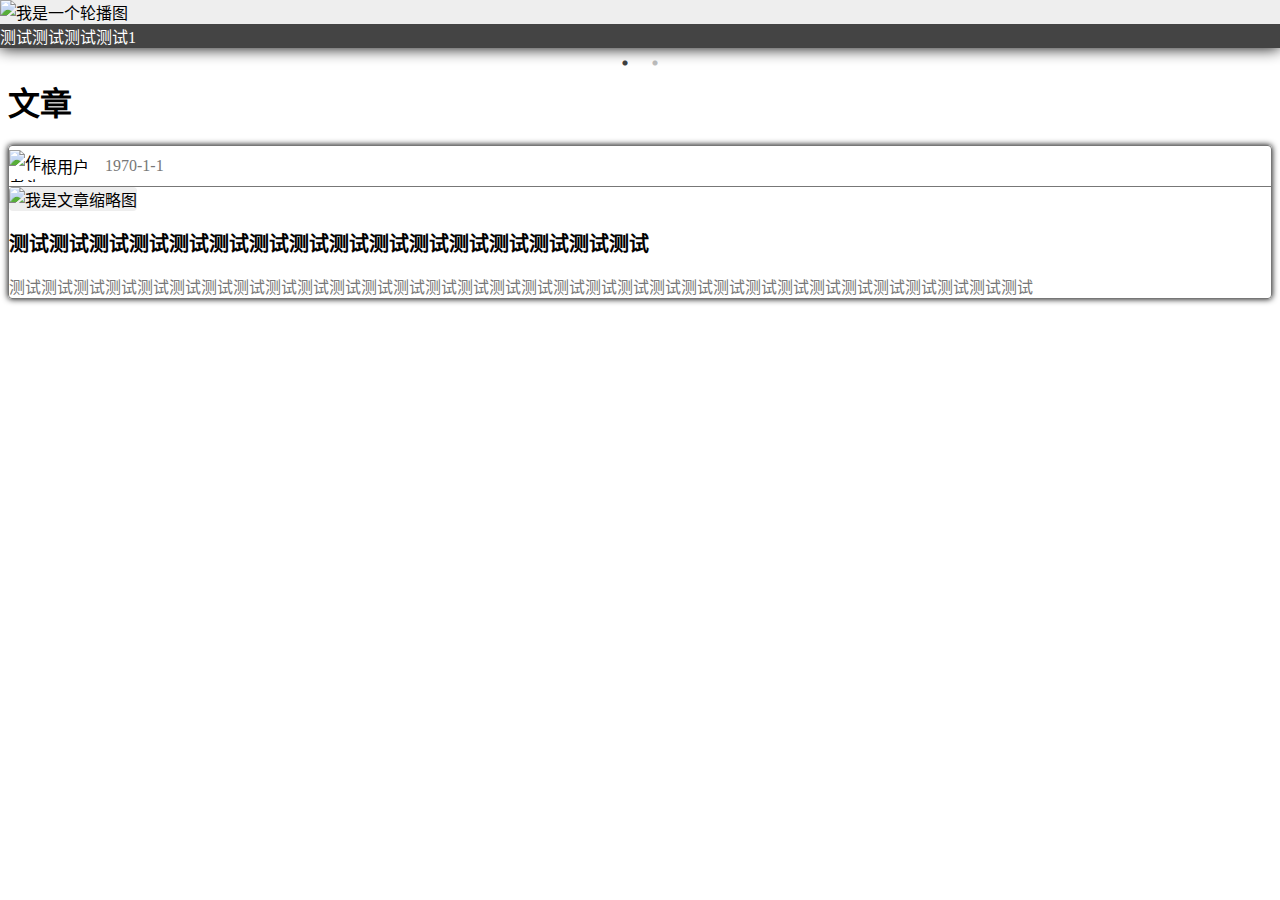
==== index.html @ ba25472d "" ====
<!doctype html>
<!--南无阿弥陀佛 佛祖保佑无bug-->
<html lang="zh-CN">
	<head>
		<meta charset="utf-8">
		<meta name="viewport" content="width=device-width, initial-scale=1.0, minimum-scale=1.0, maximum-scale=1.0, user-scalable=no"> 
		<link rel="stylesheet" href="css/layout.css" type="text/css" />
		<link rel="stylesheet" href="slick/slick.css"/>
		<link rel="stylesheet" href="slick/slick-theme.css"/>
		<title>MHW合作组织</title>
		<script src="js/jquery.js"></script>
		<script src="slick/slick.min.js"></script>
		<script src="js/main.js"></script>
	</head>
	<body>
		<script src="js/lunbotu.js"></script>
		<div id="t"></div>
		<section class="full-section" id="top">
			<div class="zhiding">
				<img class="slide-img" alt="我是一个轮播图" src="https://www.mhwco.org/image/mhwco-logo/mhwco.svg"/>
				<div class="slide-title">测试测试测试测试1</div>
			</div>
			<div class="zhiding">
				<img class="slide-img" alt="我是一个轮播图" src="https://www.mhwco.org/image/mhwco-logo/mhwco-min.svg"/>
				<div class="slide-title">测试测试测试测试2</div>
			</div>
		</section>
		<section class="content-section" id="content">
			<h1>文章</h1>
			<div class="card">
				<div class="title-bar">
					<img class="avator" alt="作者头像" src="https://www.mhwco.org/image/mhwco-logo/mhwco-min.svg"/>
					<span class="author">根用户</span>
					<span class="date">1970-1-1</span>
				</div>
				<img class="article-img" alt="我是文章缩略图" src="https://www.mhwco.org/image/mhwco-logo/mhwco.svg"/>
				<h2 class="article-title">
					测试测试测试测试测试测试测试测试测试测试测试测试测试测试测试测试
				</h2>
				<div class="article-detail">
					测试测试测试测试测试测试测试测试测试测试测试测试测试测试测试测试测试测试测试测试测试测试测试测试测试测试测试测试测试测试测试测试
				</div>
			</div>
		</section>
	</body>
</html>
---- css/layout.css ----
body {
	margin:0
}

.full-section {
	width:100%;
	background:#444;
	box-shadow:0 0 15px;
	/*transition:box-shadow 0.1s;*/
}

/*.full-section:active {
	box-shadow:0 0 5px;
}*/

.content-section {
	margin:8px;
}

.card {
	border:solid #777 1px;
	box-shadow:0 0 6px;
	border-radius:4px;
	transition:box-shadow 0.1s/*,background-color 0.1s,border-radius 0.1s;*/
}

.card:active {
	box-shadow:0 0 2px;
	background-color:#eee;
}

.article-img {
	background-color:#eee;
	width:100%;
	border-radius:4px;
}

.slide-img {
	background:#eee;
	width:100%;
}

.article-title {
	font-size:20px;
}

.article-detail {
	color:#777;
}

.title-bar {
	height:40px;
	border-bottom:solid #777 1px;
	display:flex;
	align-items:center;
}

.avator {
	width:32px;
	height:32px;
}

.date {
	color:#777;
	padding-left:1em;
}

.slide-title {
	width:100%;
	background:#444;
	color:#fff;
}
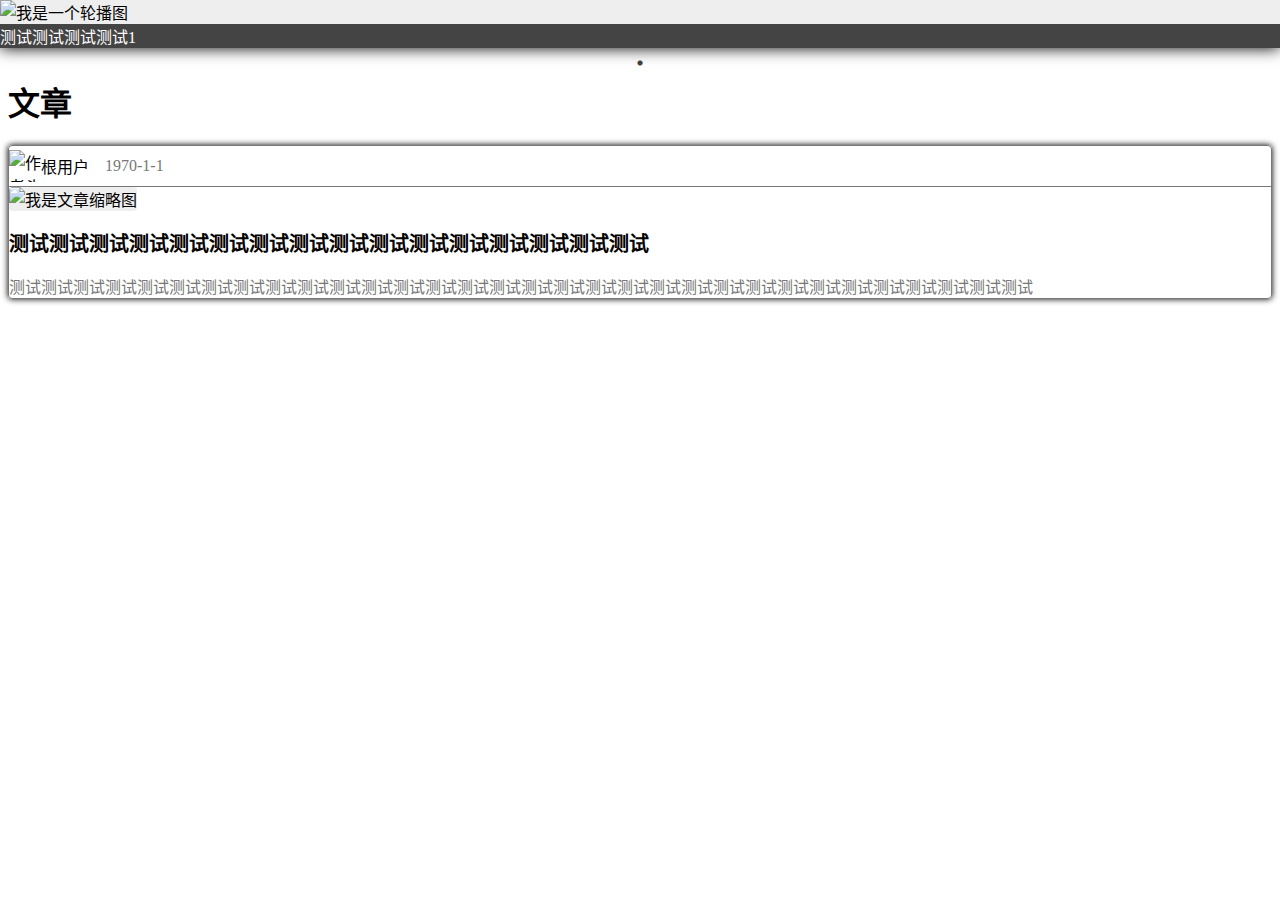
==== commit d89013c3: "1" ====
--- a/index.html
+++ b/index.html
@@ -20,10 +20,6 @@
 				<img class="slide-img" alt="我是一个轮播图" src="https://www.mhwco.org/image/mhwco-logo/mhwco.svg"/>
 				<div class="slide-title">测试测试测试测试1</div>
 			</div>
-			<div class="zhiding">
-				<img class="slide-img" alt="我是一个轮播图" src="https://www.mhwco.org/image/mhwco-logo/mhwco-min.svg"/>
-				<div class="slide-title">测试测试测试测试2</div>
-			</div>
 		</section>
 		<section class="content-section" id="content">
 			<h1>文章</h1>
--- a/css/layout.css
+++ b/css/layout.css
@@ -21,7 +21,8 @@
 	border:solid #777 1px;
 	box-shadow:0 0 6px;
 	border-radius:4px;
-	transition:box-shadow 0.1s/*,background-color 0.1s,border-radius 0.1s;*/
+	transition:box-shadow 0.1s/*,background-color 0.1s,border-radius 0.1s*/;
+	margin:8px 0;
 }
 
 .card:active {
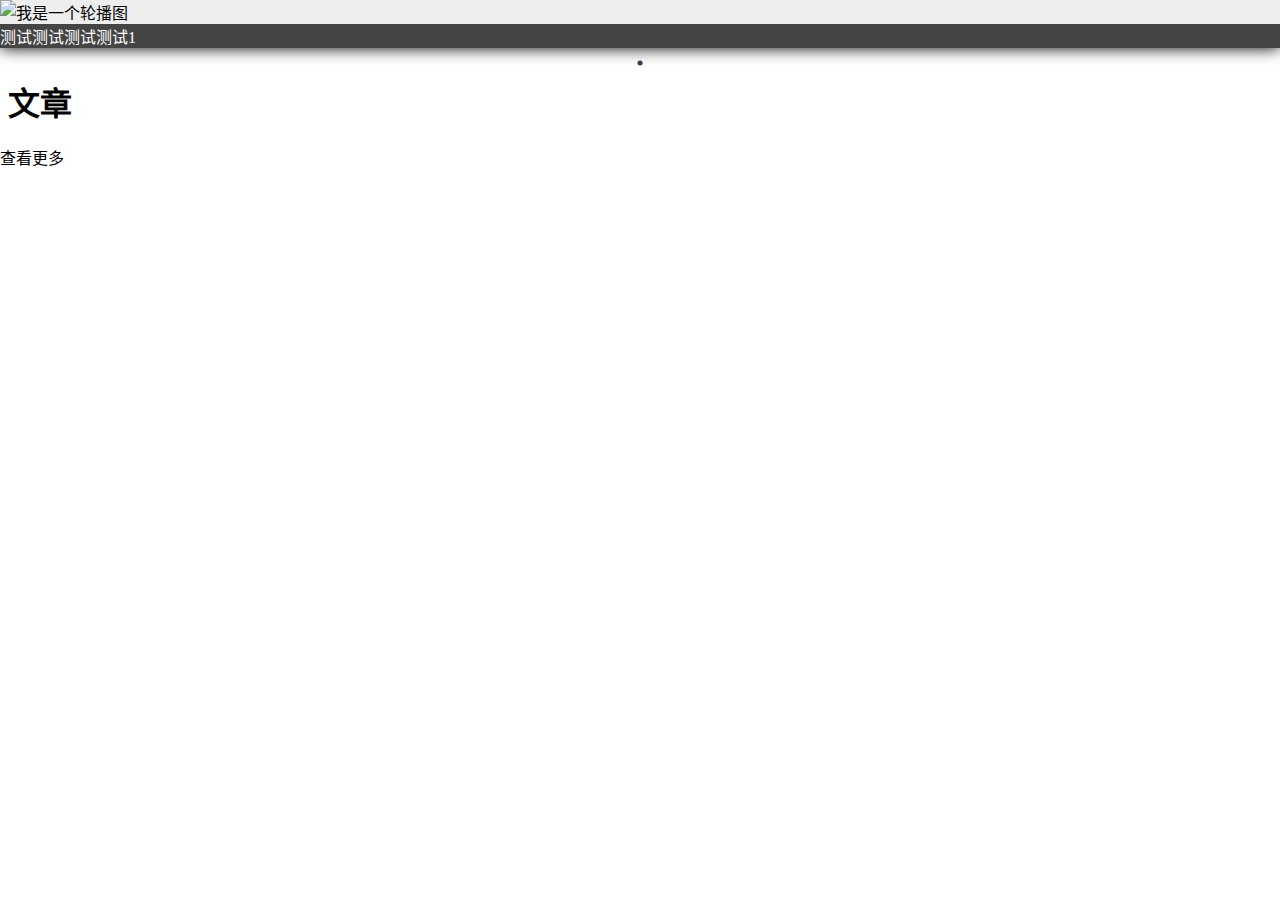
==== commit 025b9d56: "" ====
--- a/index.html
+++ b/index.html
@@ -2,28 +2,38 @@
 <!--南无阿弥陀佛 佛祖保佑无bug-->
 <html lang="zh-CN">
 	<head>
+		<!--以下是meta-->
 		<meta charset="utf-8">
 		<meta name="viewport" content="width=device-width, initial-scale=1.0, minimum-scale=1.0, maximum-scale=1.0, user-scalable=no"> 
+		<!--以上是meta-->
+		<!--以下是link-->
 		<link rel="stylesheet" href="css/layout.css" type="text/css" />
 		<link rel="stylesheet" href="slick/slick.css"/>
 		<link rel="stylesheet" href="slick/slick-theme.css"/>
+		<!--以上是link-->
 		<title>MHW合作组织</title>
+		<!--以下是外联script-->
 		<script src="js/jquery.js"></script>
 		<script src="slick/slick.min.js"></script>
 		<script src="js/main.js"></script>
+		<!--以上是外联script-->
 	</head>
 	<body>
+		<!--以下是外联script-->
 		<script src="js/lunbotu.js"></script>
-		<div id="t"></div>
+		<!--以上是外联script-->
+		<!--轮播图开始-->
 		<section class="full-section" id="top">
 			<div class="zhiding">
 				<img class="slide-img" alt="我是一个轮播图" src="https://www.mhwco.org/image/mhwco-logo/mhwco.svg"/>
 				<div class="slide-title">测试测试测试测试1</div>
 			</div>
 		</section>
+		<!--轮播图结束-->
+		<!--文章列表开始-->
 		<section class="content-section" id="content">
 			<h1>文章</h1>
-			<div class="card">
+			<!--<div class="card">
 				<div class="title-bar">
 					<img class="avator" alt="作者头像" src="https://www.mhwco.org/image/mhwco-logo/mhwco-min.svg"/>
 					<span class="author">根用户</span>
@@ -36,8 +46,12 @@
 				<div class="article-detail">
 					测试测试测试测试测试测试测试测试测试测试测试测试测试测试测试测试测试测试测试测试测试测试测试测试测试测试测试测试测试测试测试测试
 				</div>
-			</div>
+			</div>-->
 		</section>
+		<div id="more">
+			查看更多
+		</div>
+		<!--文章列表结束-->
 	</body>
 </html>
 			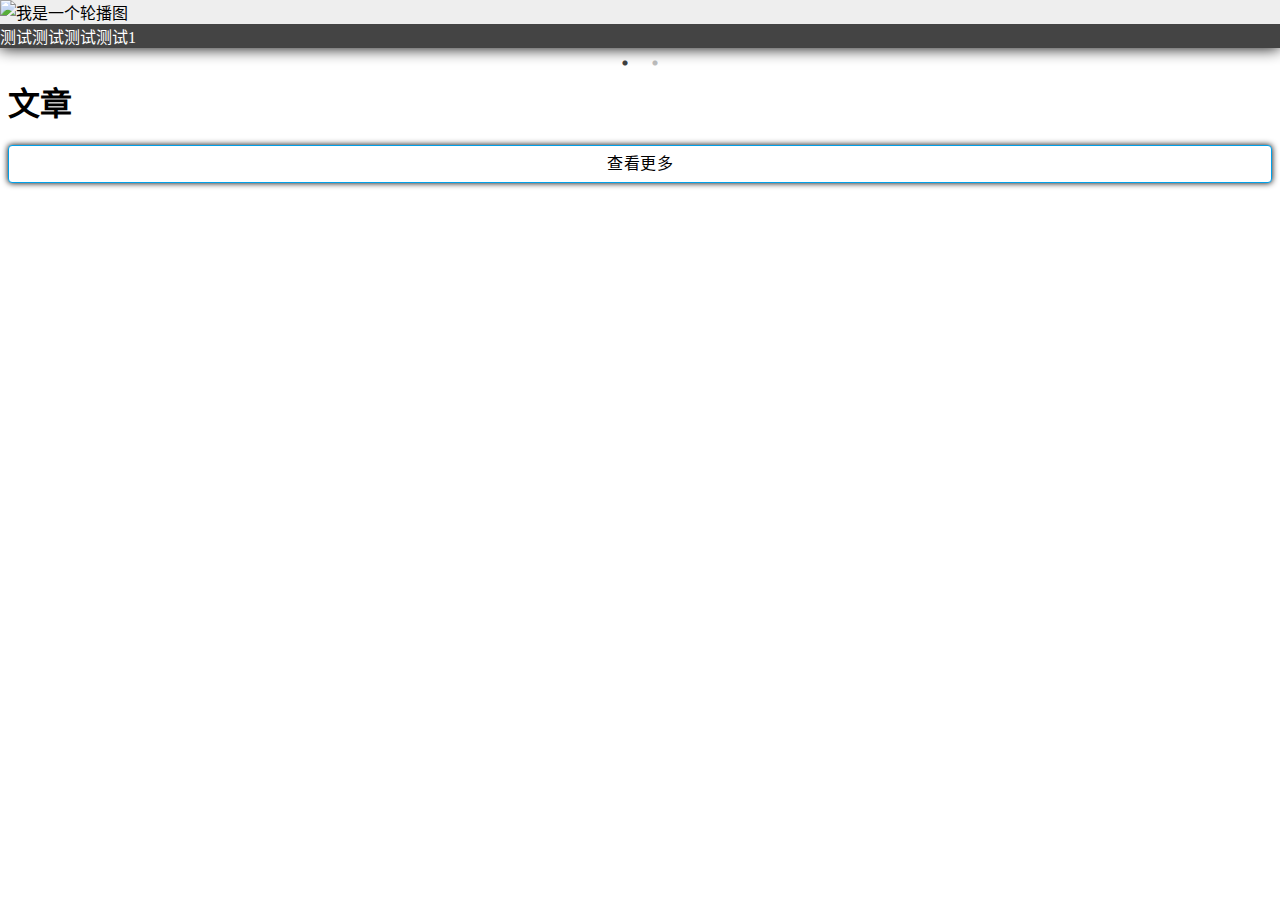
==== commit 85a4eb5f: "1" ====
--- a/index.html
+++ b/index.html
@@ -24,6 +24,10 @@
 		<!--以上是外联script-->
 		<!--轮播图开始-->
 		<section class="full-section" id="top">
+			<div class="zhiding">
+				<img class="slide-img" alt="我是一个轮播图" src="https://www.mhwco.org/image/mhwco-logo/mhwco.svg"/>
+				<div class="slide-title">测试测试测试测试1</div>
+			</div>
 			<div class="zhiding">
 				<img class="slide-img" alt="我是一个轮播图" src="https://www.mhwco.org/image/mhwco-logo/mhwco.svg"/>
 				<div class="slide-title">测试测试测试测试1</div>
--- a/css/layout.css
+++ b/css/layout.css
@@ -70,4 +70,24 @@
 	width:100%;
 	background:#444;
 	color:#fff;
+}
+
+#more {
+	margin:8px;
+	border:solid #00a0e9 1px;
+	background:#fff;
+	box-shadow:0 0 6px;
+	transition:box-shadow 0.1s;
+	height:40px;
+	border-radius:4px;
+	font-size: 16px;
+	height: 36px;
+	letter-spacing: .5px;
+	line-height: 36px;
+	text-align:center;
+}
+
+#more:active {
+	background:#eee;
+	box-shadow:0 0 2px;
 }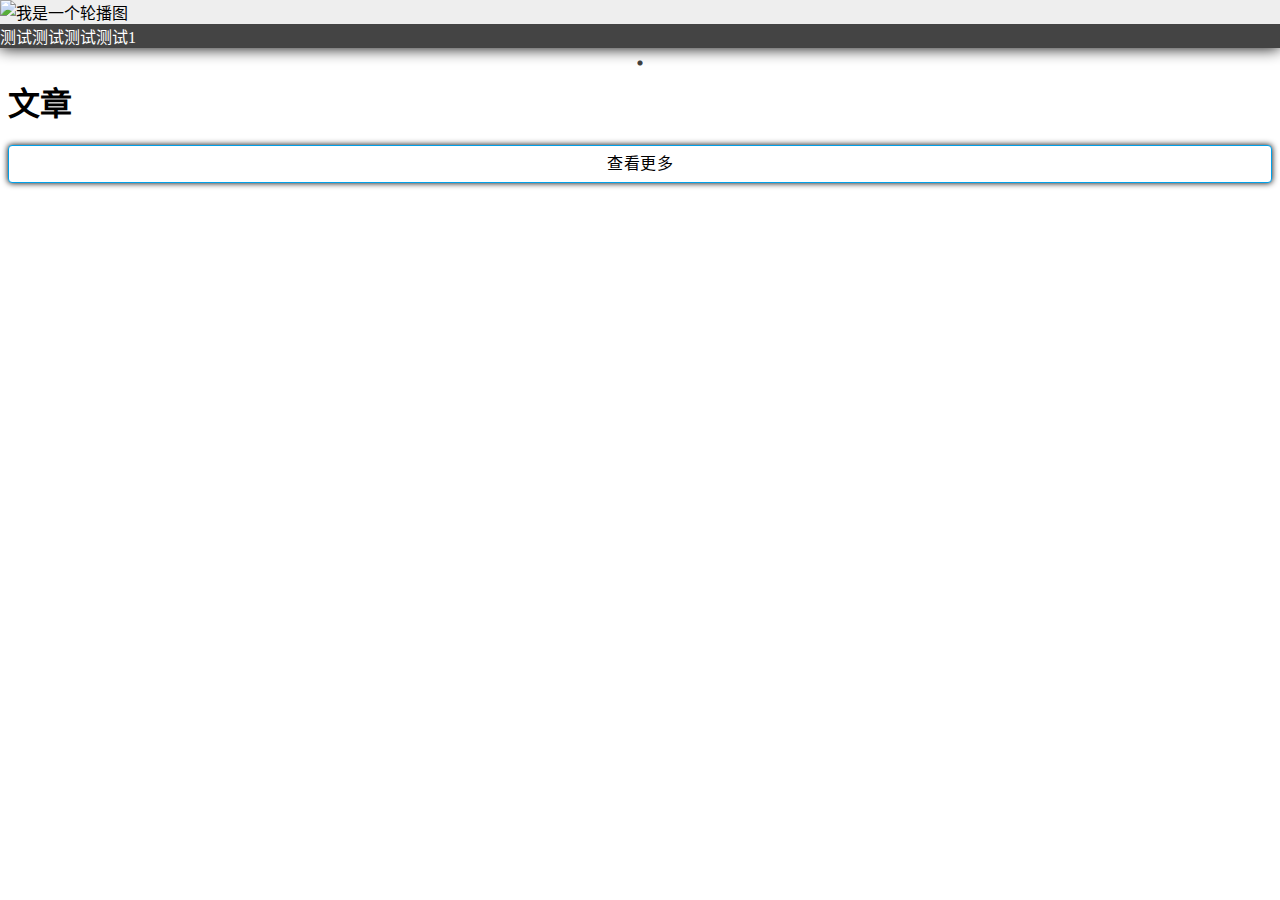
==== commit 3edfcaed: "1" ====
--- a/index.html
+++ b/index.html
@@ -24,10 +24,6 @@
 		<!--以上是外联script-->
 		<!--轮播图开始-->
 		<section class="full-section" id="top">
-			<div class="zhiding">
-				<img class="slide-img" alt="我是一个轮播图" src="https://www.mhwco.org/image/mhwco-logo/mhwco.svg"/>
-				<div class="slide-title">测试测试测试测试1</div>
-			</div>
 			<div class="zhiding">
 				<img class="slide-img" alt="我是一个轮播图" src="https://www.mhwco.org/image/mhwco-logo/mhwco.svg"/>
 				<div class="slide-title">测试测试测试测试1</div>
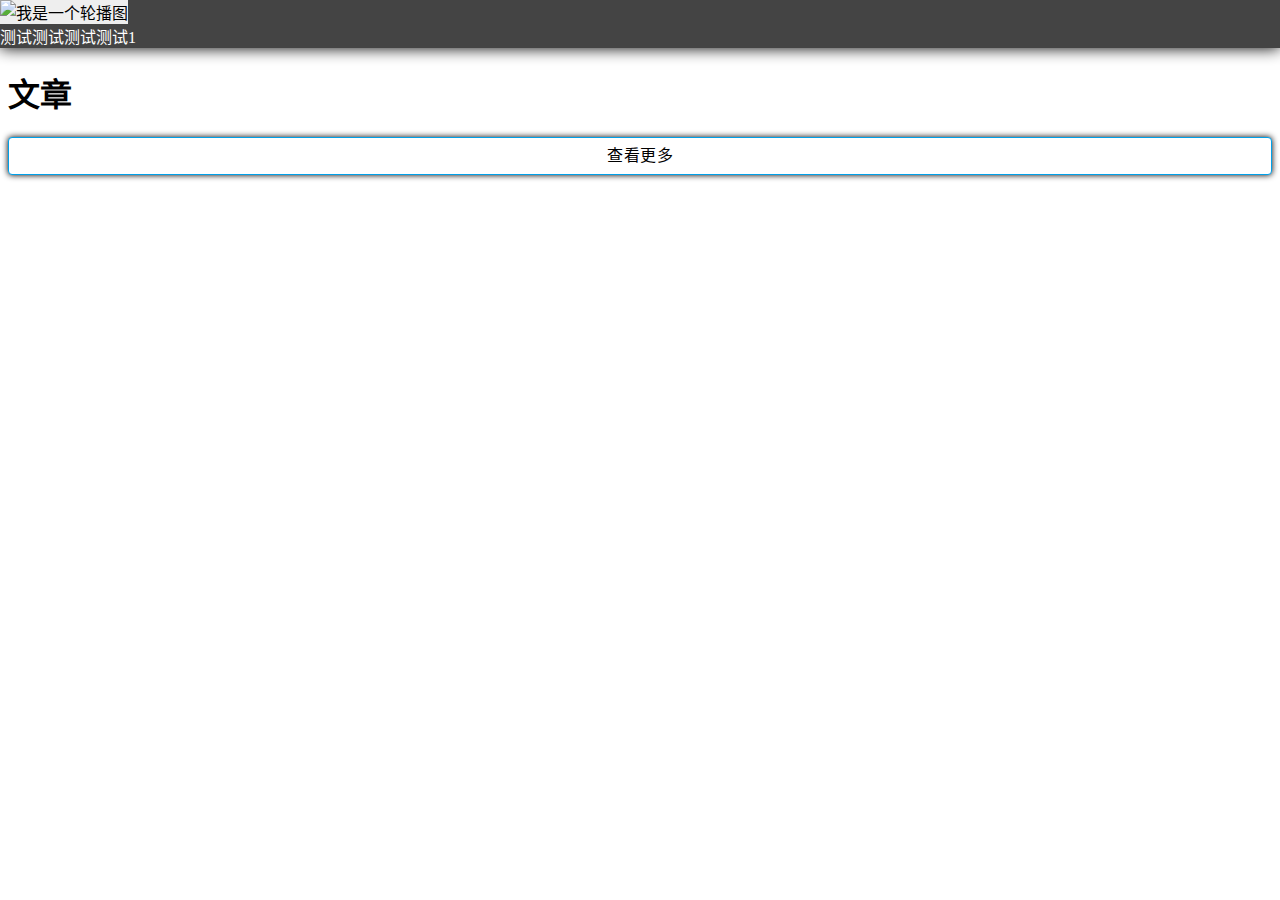
==== commit d59c7a31: "" ====
--- a/index.html
+++ b/index.html
@@ -13,8 +13,8 @@
 		<!--以上是link-->
 		<title>MHW合作组织</title>
 		<!--以下是外联script-->
-		<script src="js/jquery.js"></script>
-		<script src="slick/slick.min.js"></script>
+		<script src="https://libs.mhwco.org/dlvr/jquery/jquery.js"></script>
+		<script src="https://libs.mhwco.org/dlvr/slick/slick.min.js"></script>
 		<script src="js/main.js"></script>
 		<!--以上是外联script-->
 	</head>
